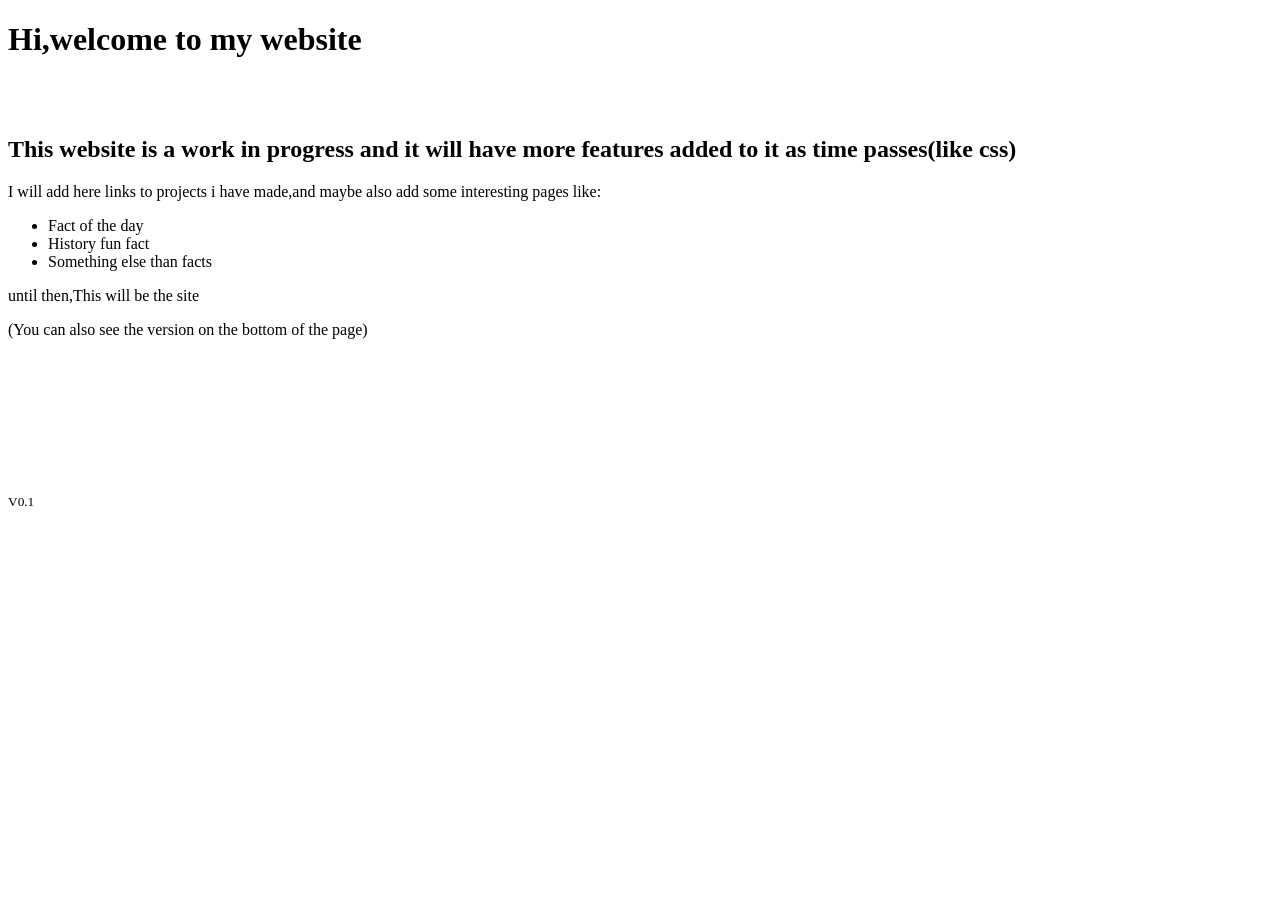
==== index.html @ 1af43264 "Add files via upload" ====
<!DOCTYPE html>
<html>
    <head>
        <title>My website</title>
    </head>
    <body>
        <h1>Hi,welcome to my website</h1>
        <br>
        <br>
        <h2>This website is a work in progress and it will have more features added to it as time passes(like css)</h2>
        <p>I will add here links to projects i have made,and maybe also add some interesting pages like:</p>
        <ul>
            <li>Fact of the day</li>
            <li>History fun fact</li>
            <li>Something else than facts</li>
        </ul>
        <p>until then,This will be the site</p>
        <p>(You can also see the version on the bottom of the page)</p>
        <br>
        <br>
        <br>
        <br>
        <br>
        <br>
        <br>
        <p style="font-size: smaller;">V0.1</p>
    </body>
</html>
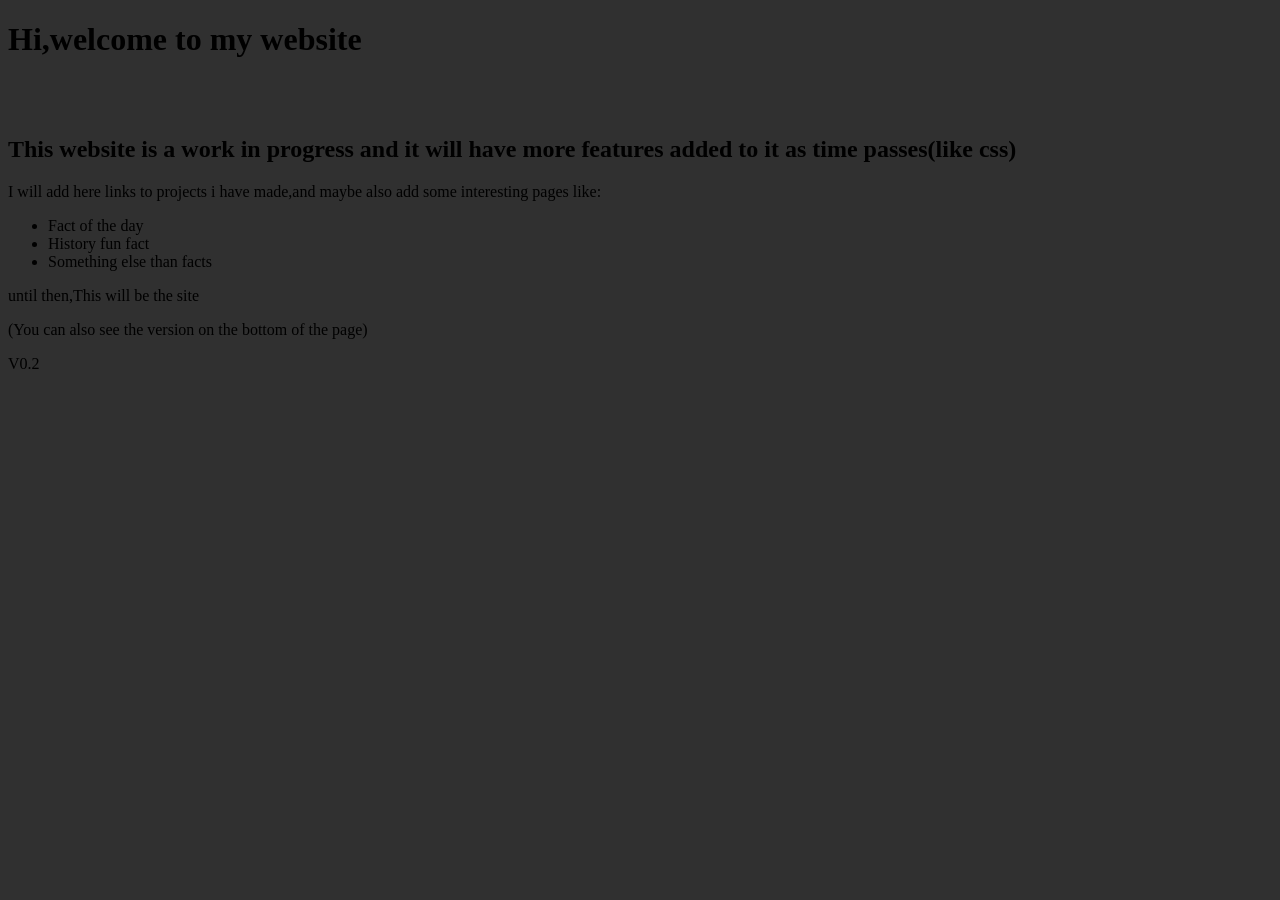
==== commit d9f54932: "added css file,and made the background not blinding" ====
--- a/index.html
+++ b/index.html
@@ -1,4 +1,5 @@
 <!DOCTYPE html>
+<link rel="stylesheet" href="style.css">
 <html>
     <head>
         <title>My website</title>
@@ -16,13 +17,6 @@
         </ul>
         <p>until then,This will be the site</p>
         <p>(You can also see the version on the bottom of the page)</p>
-        <br>
-        <br>
-        <br>
-        <br>
-        <br>
-        <br>
-        <br>
-        <p style="font-size: smaller;">V0.1</p>
+        <div class="version">V0.2</div>
     </body>
 </html>
--- a/style.css
+++ b/style.css
@@ -0,0 +1,6 @@
+body {
+  background-color: rgb(48, 48, 48);
+}
+.version{
+    text-align: left;
+}
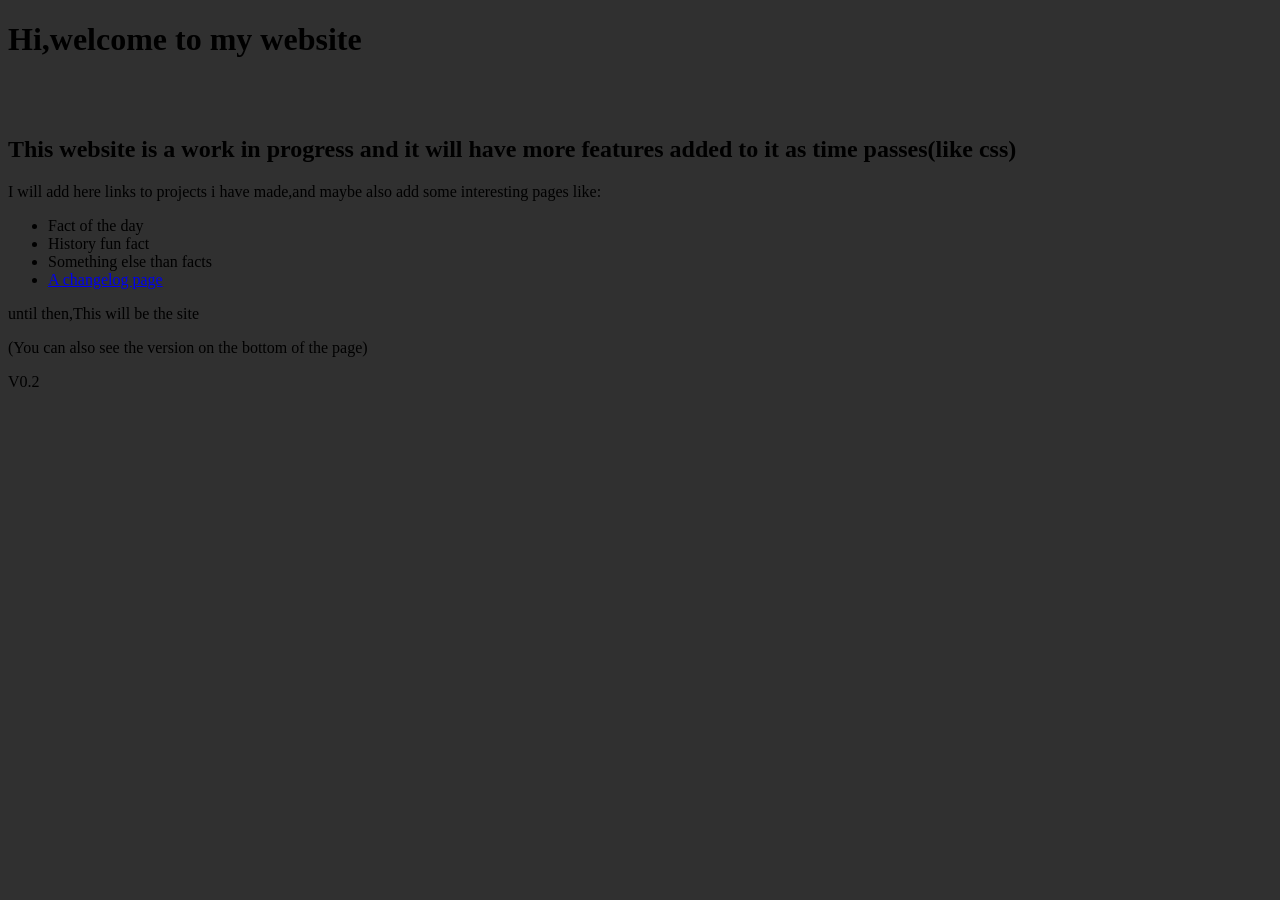
==== commit 20e8df10: "Add files via upload made a second page" ====
--- a/index.html
+++ b/index.html
@@ -14,6 +14,7 @@
             <li>Fact of the day</li>
             <li>History fun fact</li>
             <li>Something else than facts</li>
+            <li><a href="changelog.html">A changelog page</a></li>
         </ul>
         <p>until then,This will be the site</p>
         <p>(You can also see the version on the bottom of the page)</p>
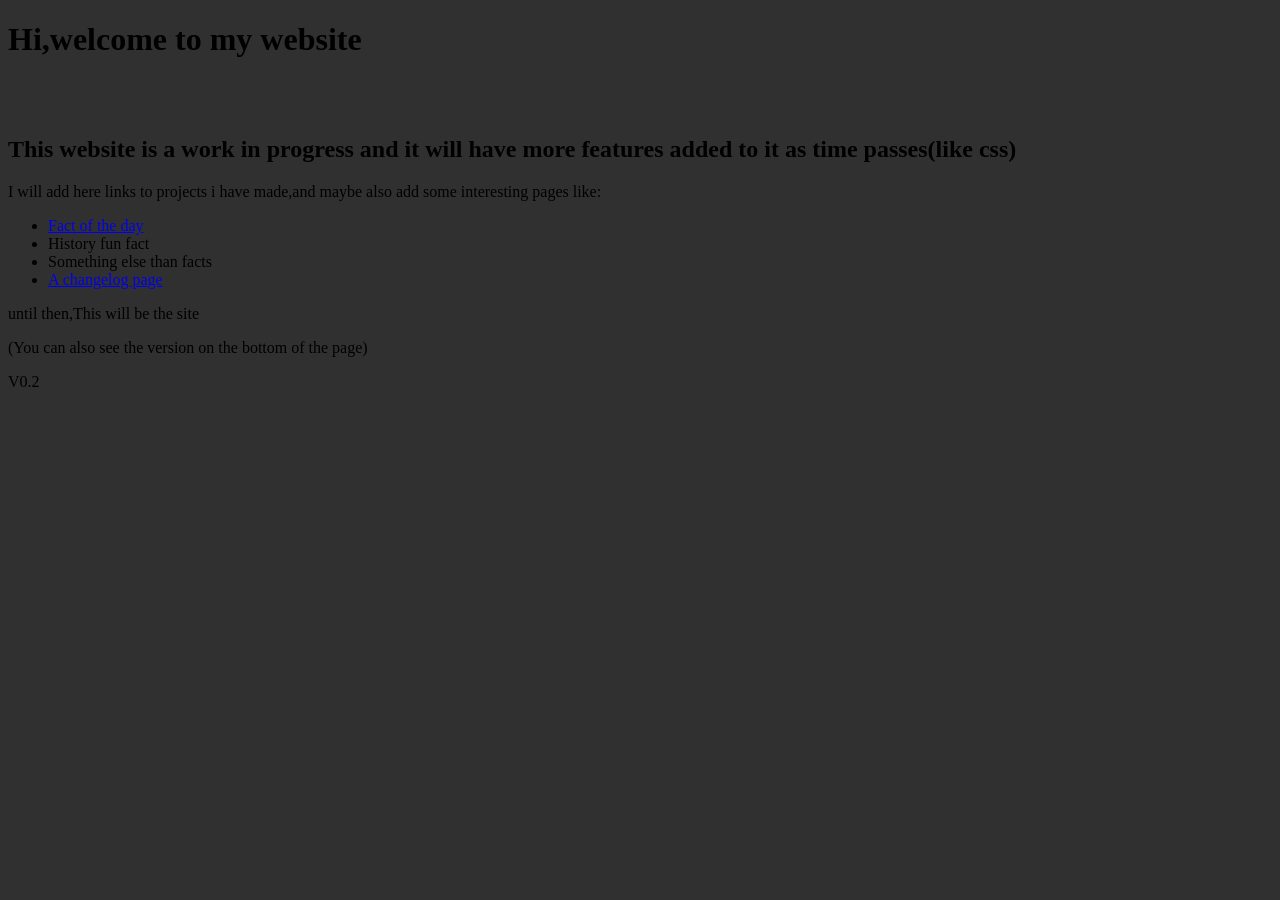
==== commit f4e8ab6e: "added favicon,and other html pages" ====
--- a/index.html
+++ b/index.html
@@ -3,6 +3,7 @@
 <html>
     <head>
         <title>My website</title>
+        <link rel="icon" type="image/x-icon" href="shrug_web.jpg">
     </head>
     <body>
         <h1>Hi,welcome to my website</h1>
@@ -11,9 +12,9 @@
         <h2>This website is a work in progress and it will have more features added to it as time passes(like css)</h2>
         <p>I will add here links to projects i have made,and maybe also add some interesting pages like:</p>
         <ul>
-            <li>Fact of the day</li>
-            <li>History fun fact</li>
-            <li>Something else than facts</li>
+            <li><a href="fact_of_the_day.html">Fact of the day</a></li>
+            <li><a>History fun fact</a></li>
+            <li><a>Something else than facts</a></li>
             <li><a href="changelog.html">A changelog page</a></li>
         </ul>
         <p>until then,This will be the site</p>
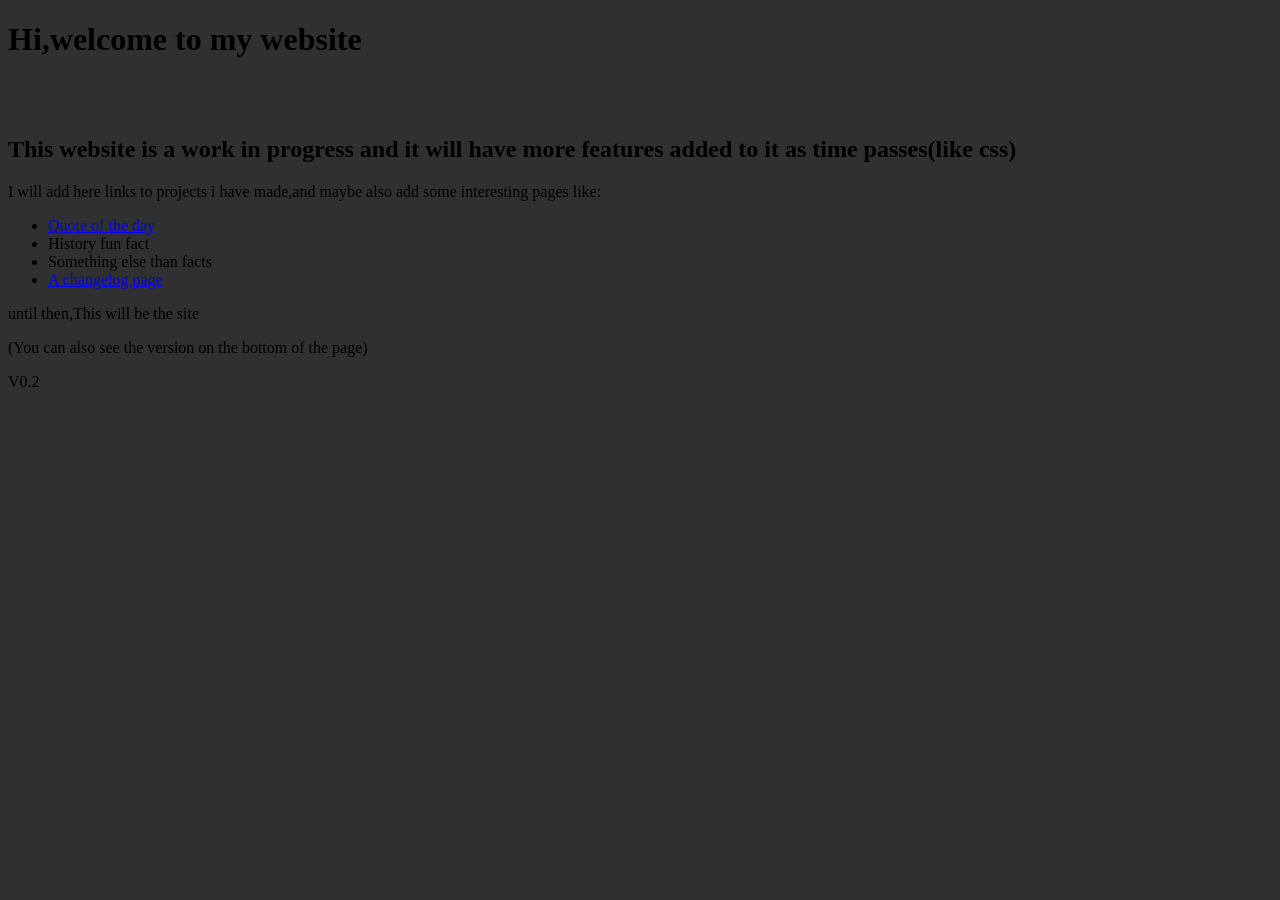
==== commit 94b94c85: "Add files via upload" ====
--- a/index.html
+++ b/index.html
@@ -6,13 +6,14 @@
         <link rel="icon" type="image/x-icon" href="shrug_web.jpg">
     </head>
     <body>
+        <script src="https://keepandroidopen.org/banner.js"></script>
         <h1>Hi,welcome to my website</h1>
         <br>
         <br>
         <h2>This website is a work in progress and it will have more features added to it as time passes(like css)</h2>
         <p>I will add here links to projects i have made,and maybe also add some interesting pages like:</p>
         <ul>
-            <li><a href="fact_of_the_day.html">Fact of the day</a></li>
+            <li><a href="fact_of_the_day.html">Quote of the day</a></li>
             <li><a>History fun fact</a></li>
             <li><a>Something else than facts</a></li>
             <li><a href="changelog.html">A changelog page</a></li>
